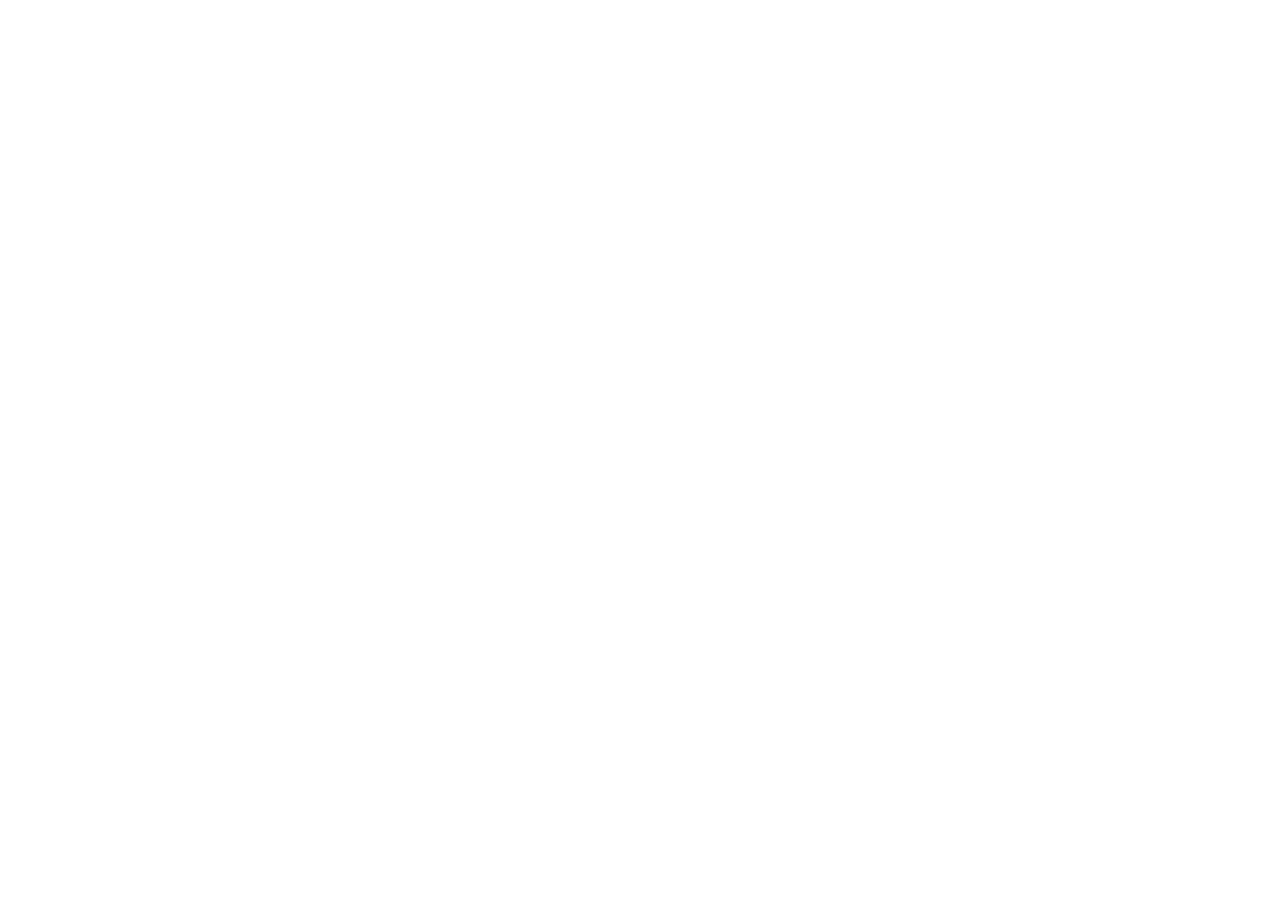
==== index.html @ 015fefb2 "Create index.html" ====
<!DOCTYPE html>
<html lang="en">
<head>
    <meta charset="UTF-8">
    <meta http-equiv="X-UA-Compatible" content="IE=edge">
    <meta name="viewport" content="width=device-width, initial-scale=1.0">
    <title>meal planner</title>
    <link href="./src/css/index.css" rel="stylesheet"></link>
</head>
<body>
    <div id="daySelectionContainer" class="daySelectionContainer">
        <div id="daySelector" class="daySelector"></div>
    </div>    
    <div id="buildingContainer"></div>
    <script src="./src/js/index.js"></script>
</body>
</html>
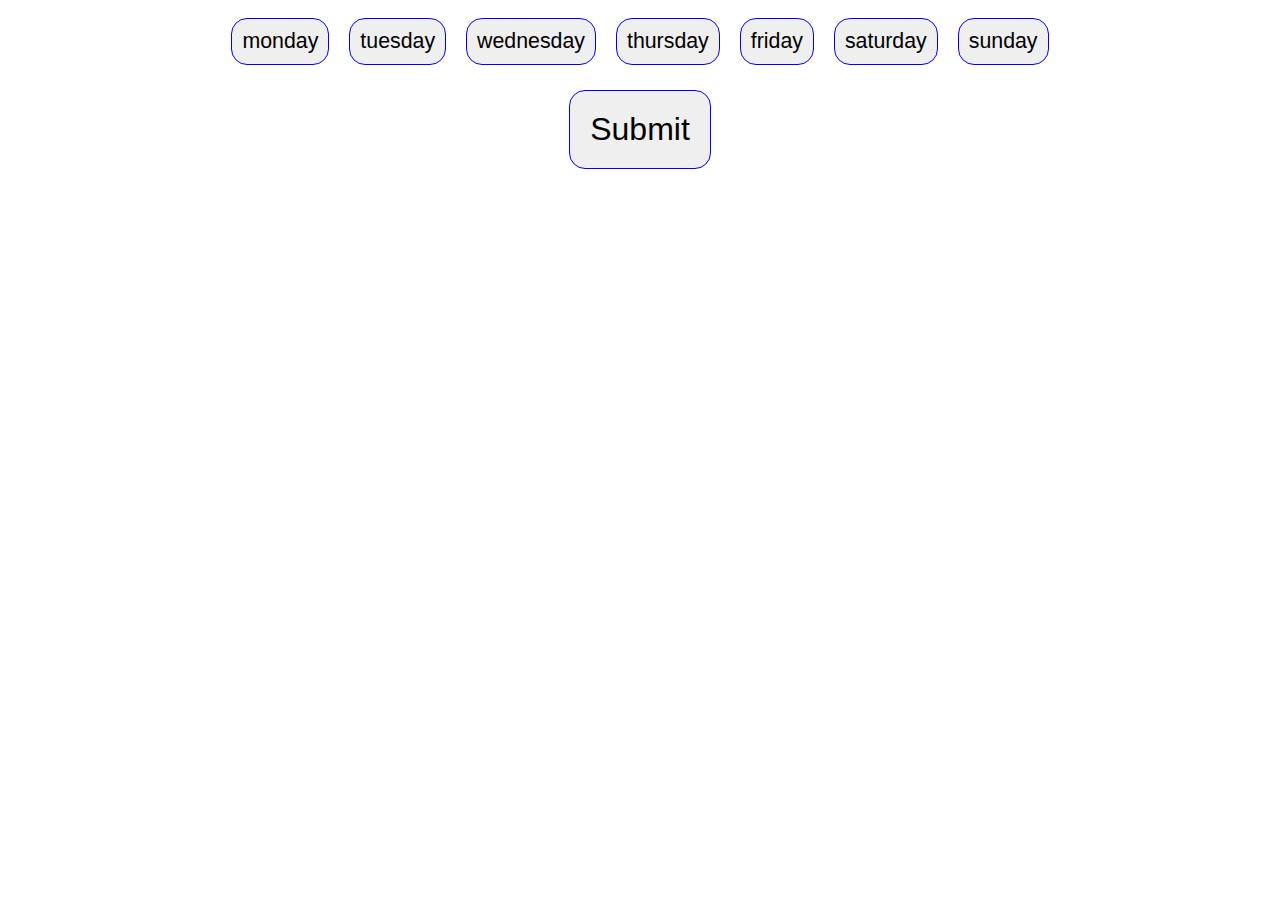
==== commit 039a4c9b: "Update index.html" ====
--- a/index.html
+++ b/index.html
@@ -10,7 +10,8 @@
 <body>
     <div id="daySelectionContainer" class="daySelectionContainer">
         <div id="daySelector" class="daySelector"></div>
-    </div>    
+    </div>
+    <div id="mealSelectionContainer"></div>
     <div id="buildingContainer"></div>
     <script src="./src/js/index.js"></script>
 </body>
--- a/src/css/index.css
+++ b/src/css/index.css
@@ -0,0 +1,121 @@
+.daySelector {
+    display: flex;
+    margin-left: auto;
+    margin-right:auto;
+    margin-top: auto;
+    margin-bottom: auto;
+    flex-direction: row;
+    justify-content: center;
+    align-items: center;
+}
+
+.daySelectorContainer {
+    padding: 0px;
+    margin: 10px;
+    display: flex;
+    flex-direction: row;
+    justify-content: center;
+    align-items: center;
+    align-self: center;
+
+}
+
+.daySelectorBtnInactive {
+    display: flex;
+    width: auto;
+    height: auto;
+    padding: 10px;
+    flex-direction: row;
+    border: 1px solid blue;
+    border-radius: 12pt;
+    font-size: 16pt;
+    font-family: Helvetica;
+}
+
+.daySelectorBtnActive {
+    display: flex;
+    width: auto;
+    height: auto;
+    padding: 10px;
+    flex-direction: row;
+    color: white;
+    background-color: blue;
+    border: 1px solid blue;
+    border-radius: 12pt;
+    font-size: 16pt;
+    font-family: Helvetica;
+    transition: 1s;
+}
+
+.daySelectorSubmitBtnContainer {
+    display: flex;
+    margin-top: 15px;
+    margin-left: auto;
+    margin-right: auto;
+    margin-bottom: 10px;
+    justify-content: center;
+    justify-self: center;
+    align-items: center;
+    align-self: center;
+}
+
+.daySelectorSubmitBtn {
+    display: flex;
+    width: auto;
+    height: auto;
+    padding: 20px;
+    flex-direction: row;
+    border: 1px solid blue;
+    border-radius: 12pt;
+    font-size: 24pt;
+    font-weight: normal;
+    font-family: Helvetica;
+    transition: 0.75s;
+}
+
+.daySelectorSubmitBtn:hover {
+    display: flex;
+    width: auto;
+    height: auto;
+    padding: 20px;
+    flex-direction: row;
+    color: white;
+    background-color: blue;
+    border: 1px solid blue;
+    border-radius: 12pt;
+    font-size: 24pt;
+    font-weight: bold;
+    font-family: Helvetica;
+    transition: 0.75s;
+}
+
+.getMealBtn {
+    display: flex;
+    width: auto;
+    height: auto;
+    padding: 10px;
+    margin-left: auto;
+    margin-right: auto;
+    margin-top: 25px;
+    margin-bottom: auto;
+    flex-direction: row;
+    border: 1px solid blue;
+    border-radius: 12pt;
+    font-size: 16pt;
+    font-family: Helvetica;
+}
+
+.getMealBtn:hover {
+    display: flex;
+    width: auto;
+    height: auto;
+    padding: 10px;
+    flex-direction: row;
+    color: white;
+    background-color: blue;
+    border: 1px solid blue;
+    border-radius: 12pt;
+    font-size: 16pt;
+    font-family: Helvetica;
+    transition: 1s;
+}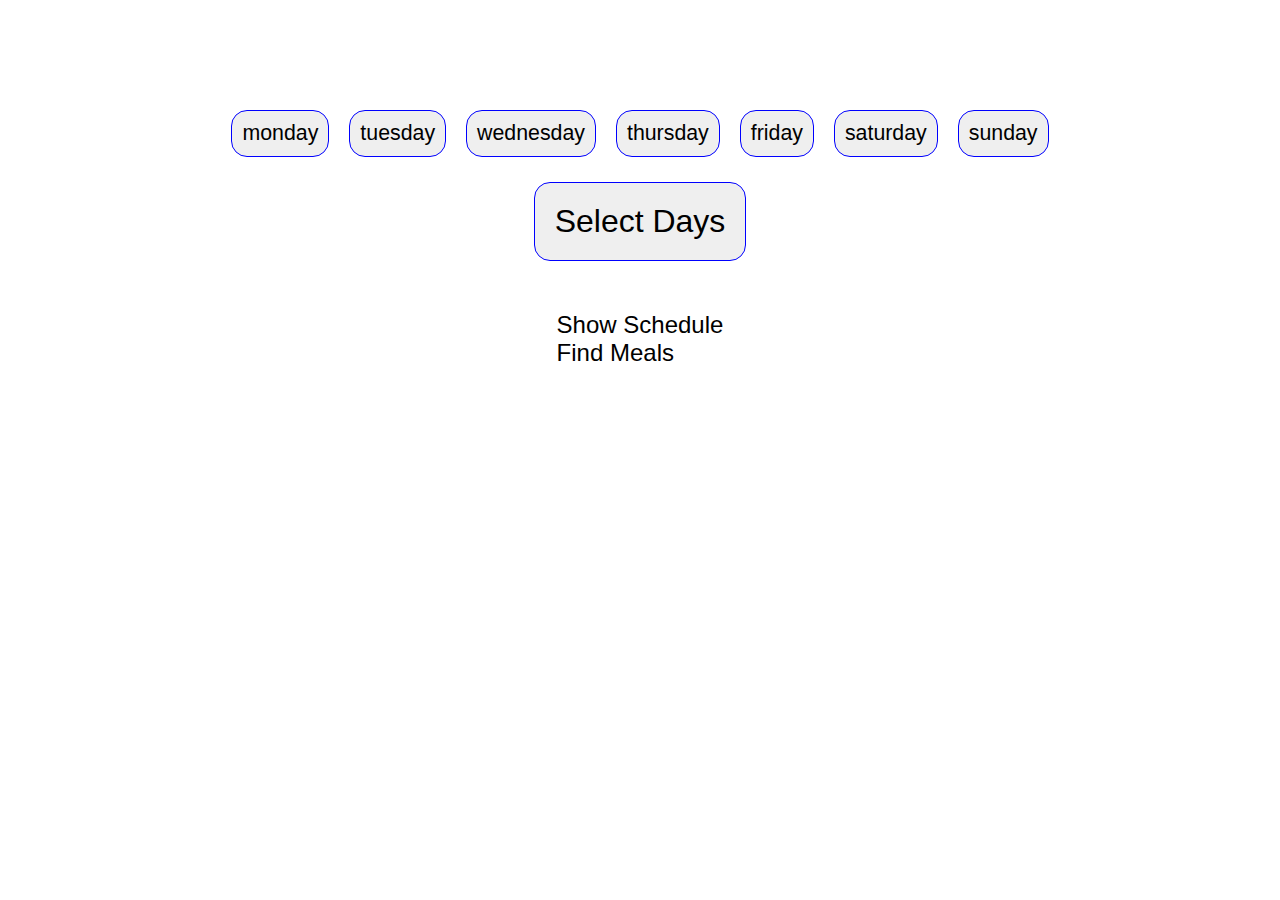
==== commit 80f0d2e1: "added meal bar links" ====
--- a/index.html
+++ b/index.html
@@ -11,8 +11,15 @@
     <div id="daySelectionContainer" class="daySelectionContainer">
         <div id="daySelector" class="daySelector"></div>
     </div>
-    <div id="mealSelectionContainer"></div>
-    <div id="buildingContainer"></div>
+    <div id="mealSelectionContainer" class="mealSelectionContainer"></div>
+    <div id="buildingContainer" class="buildingContainer"></div>
+    <div id="savedMealsContainer" class="savedMealsContainer">
+        <div id="showScheduleBtnContainer" class="showScheduleBtnContainer">
+            <div id="showScheduleBtn" class="showScheduleBtn" onclick="showSchedule()">Show Schedule</div>
+            <div id="showMealFinderBtn" class="showMealFinderBtn" onclick="showRandomMealBtn()">Find Meals</div>
+        </div>
+        <div id="savedMealsDest" class="savedMealsDest"></div>
+    </div>
     <script src="./src/js/index.js"></script>
 </body>
 </html>--- a/src/css/index.css
+++ b/src/css/index.css
@@ -2,7 +2,7 @@
     display: flex;
     margin-left: auto;
     margin-right:auto;
-    margin-top: auto;
+    margin-top: 100px;
     margin-bottom: auto;
     flex-direction: row;
     justify-content: center;
@@ -91,14 +91,16 @@
 
 .getMealBtn {
     display: flex;
-    width: auto;
-    height: auto;
-    padding: 10px;
-    margin-left: auto;
-    margin-right: auto;
-    margin-top: 25px;
-    margin-bottom: auto;
-    flex-direction: row;
+    flex-direction: row;
+    justify-self: center;
+    align-self: center;
+    width: auto;
+    height: auto;
+    padding: 10px;
+    margin-left: auto;
+    margin-right: auto;
+    margin-top: 10px;
+    margin-bottom: 10px;
     border: 1px solid blue;
     border-radius: 12pt;
     font-size: 16pt;
@@ -118,4 +120,321 @@
     font-size: 16pt;
     font-family: Helvetica;
     transition: 1s;
+}
+
+.mealSelectionContainer {
+    display: flex;
+    flex-direction: column;
+    margin-top: 10px;
+    margin-bottom: 10px;
+    margin-left: auto;
+    margin-right: auto;
+    align-self: center;
+    align-items: center;
+    justify-self: center;
+    justify-items: center;
+}
+
+.randomMealBox {
+    display: flex;
+    flex-direction: row;
+    align-self: center;
+    align-content: center;
+    justify-self: center;
+    justify-content: center;
+    margin-top: 20px;
+    margin-bottom:20px;
+    margin-left: auto;
+    margin-right: auto;
+    padding-top: 10px;
+    padding-bottom: 10px;
+    padding-left: 10px;
+    padding-right: 10px;
+    background-color: lightblue;
+    border-radius: 12px;
+    font-family: helvetica;
+    font-size: 18pt;
+    font-weight: 400;
+    color: white;
+}
+
+.searchFilterContainer {
+    display: flex;
+    flex-direction: column;
+    align-self: flex-end;
+    margin-top: 20px;
+    margin-bottom: 20px;
+    margin-left: 20px;
+    margin-right: 30px;
+    padding-top: 10px;
+    padding-bottom: 10px;
+    padding-left: 25px;
+    padding-right: 25px;
+}
+
+.randomMealName {
+    display: flex;
+    justify-content: space-between;
+    align-items: center;
+    margin-top: 5px;
+    margin-bottom: 5px;
+    margin-left: auto;
+    margin-right: auto;
+    padding-top: 5px;
+    padding-bottom: 5px;
+    padding-left: 10px;
+    padding-right: 10px;
+    border-radius: 12px;
+    background-color: white;
+    color: blue;
+    text-align: center;
+}
+
+.randomMealBtns {
+    display: flex;
+    justify-content: flex-end;
+}
+
+.randomMealBtn {
+    display: flex;
+    flex-direction: row;
+    justify-self: center;
+    align-self: center;
+    width: auto;
+    height: auto;
+    padding: 10px;
+    margin-left: auto;
+    margin-right: auto;
+    margin-top: 10px;
+    margin-bottom: 10px;
+    border: 1px solid blue;
+    border-radius: 12pt;
+    font-size: 16pt;
+    font-family: Helvetica;
+}
+
+.randomMealBtn:hover {
+    display: flex;
+    flex-direction: row;
+    width: auto;
+    height: auto;
+    padding: 10px;
+    color: white;
+    background-color: blue;
+    border: 1px solid blue;
+    border-radius: 12pt;
+    font-size: 18pt;
+    font-weight: bold;
+    font-family: Helvetica;
+    transition: 0.5s;
+}
+
+.saveMealBtn {
+    display: flex;
+    flex-direction: row;
+    justify-self: center;
+    align-self: center;
+    width: auto;
+    height: auto;
+    padding: 10px;
+    margin-left: auto;
+    margin-right: auto;
+    margin-top: 10px;
+    margin-bottom: 10px;
+    background-color: white;
+    border: 1px solid blue;
+    border-radius: 12pt;
+    font-size: 16pt;
+    font-family: Helvetica;
+}
+
+.saveMealBtn:hover {
+    display: flex;
+    width: auto;
+    height: auto;
+    padding: 10px;
+    flex-direction: row;
+    color: white;
+    background-color: blue;
+    border: 1px solid blue;
+    border-radius: 12pt;
+    font-size: 18pt;
+    font-weight: bold;
+    font-family: Helvetica;
+    transition: 0.5s;
+}
+
+.saveMealBtnActive {
+    display: none;
+    flex-direction: row;
+    justify-self: center;
+    align-self: center;
+    width: auto;
+    height: auto;
+    padding: 10px;
+    margin-left: auto;
+    margin-right: auto;
+    margin-top: 10px;
+    margin-bottom: 10px;
+    border: 1px solid rgb(0, 57, 5);
+    border-radius: 12pt;
+    background-color: rgb(0, 190, 16);
+    color: rgb(0, 83, 7);
+    font-size: 16pt;
+    font-family: Helvetica;
+}
+
+.saveMealBtnActive:hover {
+    width: auto;
+    height: auto;
+    padding: 10px;
+    flex-direction: row;
+    border: 1px solid rgb(255, 69, 69);
+    border-radius: 12pt;
+    background-color: rgb(255, 0, 0);
+    color: rgb(255, 255, 255);
+    font-size: 18pt;
+    font-weight: bold;
+    font-family: Helvetica;
+    transition: 0.5s;
+}
+
+.savedMealDeleteBtn {
+    display: flex;
+    flex-direction: row;
+    justify-self: center;
+    align-self: center;
+    width: auto;
+    height: auto;
+    padding: 10px;
+    margin-left: auto;
+    margin-right: auto;
+    margin-top: 10px;
+    margin-bottom: 10px;
+    border: 1px solid rgb(0, 57, 5);
+    border-radius: 12pt;
+    background-color: rgb(224, 122, 122);
+    color: rgb(0, 83, 7);
+    font-size: 16pt;
+    font-family: Helvetica;
+}
+
+.savedMealDeleteBtn:hover {
+    width: auto;
+    height: auto;
+    padding: 10px;
+    flex-direction: row;
+    border: 1px solid rgb(255, 69, 69);
+    border-radius: 12pt;
+    background-color: rgb(255, 0, 0);
+    color: rgb(255, 255, 255);
+    font-size: 18pt;
+    font-weight: bold;
+    font-family: Helvetica;
+    transition: 0.5s;
+}
+
+.finishBtn {
+    display: flex;
+    flex-direction: row;
+    justify-self: center;
+    align-self: center;
+    width: auto;
+    height: auto;
+    padding: 10px;
+    margin-left: auto;
+    margin-right: auto;
+    margin-top: 10px;
+    margin-bottom: 10px;
+    border: 1px solid blue;
+    border-radius: 12pt;
+    font-size: 16pt;
+    font-family: Helvetica;
+}
+
+.finishBtn:hover {
+    display: flex;
+    width: auto;
+    height: auto;
+    padding: 10px;
+    flex-direction: row;
+    color: white;
+    background-color: blue;
+    border: 1px solid blue;
+    border-radius: 12pt;
+    font-size: 18pt;
+    font-weight: bold;
+    font-family: Helvetica;
+    transition: 0.5s;
+}
+
+.savedMealsContainer {
+    display: flex;
+    flex-direction: row;
+    flex-wrap: wrap;
+    margin-top: 20px;
+    margin-bottom:20px;
+    margin-left: 50px;
+    margin-right: 50px;
+    padding-top: 20px;
+    padding-bottom: 20px;
+    padding-left: 15px;
+    padding-right: 15px;
+    align-self: center;
+    align-items: center;
+    align-content: center;
+    justify-self: center;
+    justify-items: center;
+    justify-content: space-around;
+    border-radius: 12px;
+    font-family: helvetica;
+    font-size: 18pt;
+}
+
+.savedMealCard {
+    display: flex;
+    flex-direction: column;
+    width: 250px;
+    height: 200px;
+    margin-top: 10px;
+    margin-bottom:10px;
+    margin-left: 15px;
+    margin-right:15px;
+    padding-top: 10px;
+    padding-bottom: 10px;
+    padding-left: 15px;
+    padding-right: 15px;
+    align-self: center;
+    align-items: center;
+    align-content: center;
+    justify-self: center;
+    justify-items: center;
+    justify-content: center;
+    background-color: white;
+    border-radius: 12px;
+    font-family: helvetica;
+    font-size: 16pt;
+    font-weight: 400;
+    text-align: center;
+}
+
+.savedMealCard:hover {
+    background-color:blue;
+}
+
+.savedMealName {
+    margin-top: 5px;
+    margin-bottom: 5px;
+    padding-top: 5px;
+    padding-bottom: 5px;
+    padding-left: 5px;
+    padding-right: 5px;
+    border-radius: 12px;
+    background-color: lightblue;
+    color: white;
+}
+
+.savedMealImg img {
+    width: 125px;
+    height: auto;
 }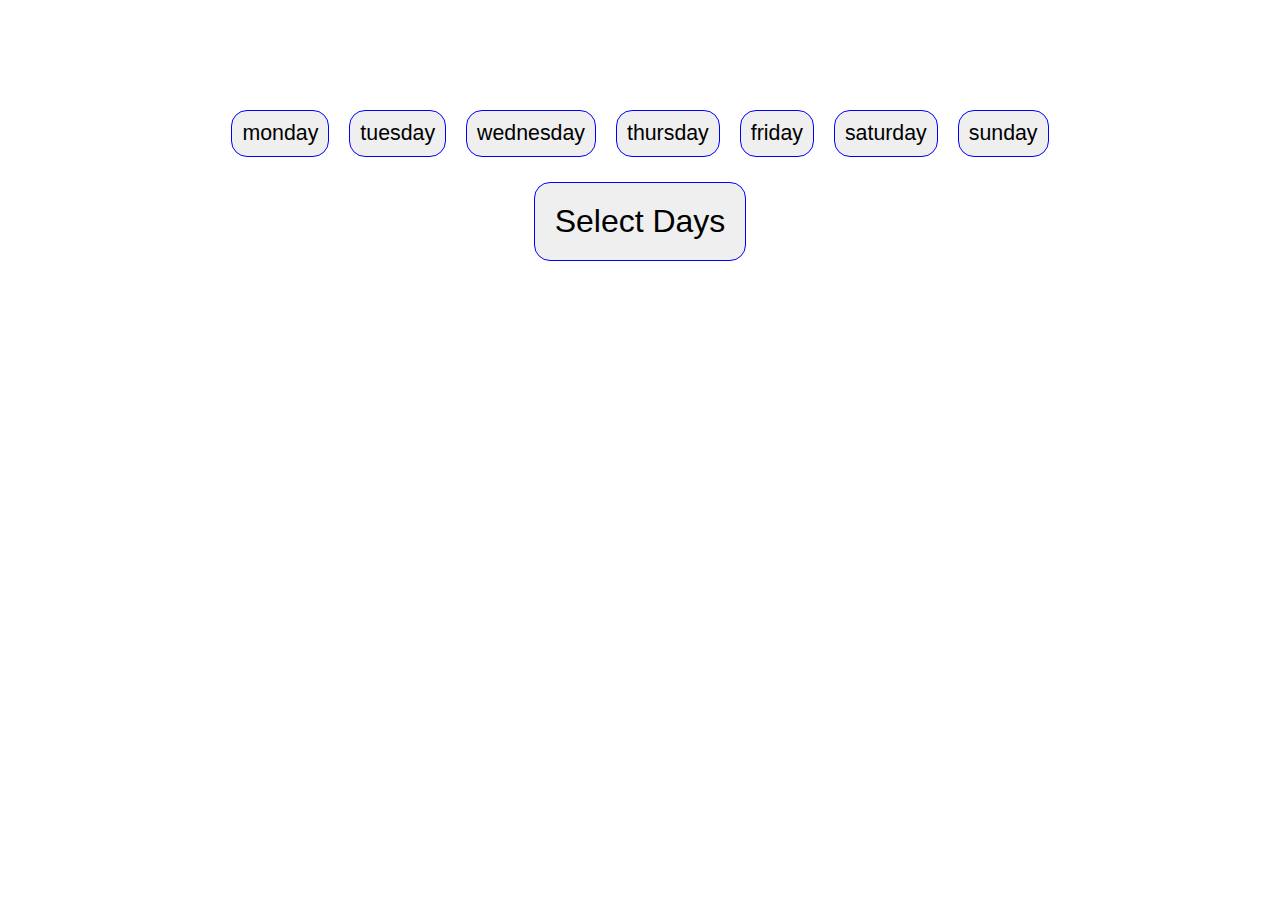
==== commit bae6620f: "updated navigation buttons" ====
--- a/index.html
+++ b/index.html
@@ -12,13 +12,16 @@
         <div id="daySelector" class="daySelector"></div>
     </div>
     <div id="mealSelectionContainer" class="mealSelectionContainer"></div>
-    <div id="buildingContainer" class="buildingContainer"></div>
+    <div id="buildingContainer" class="buildingContainer">
+        <div id="changeDaysBtn" class="changeDaysBtn" onclick="showDayChangeMenu()">Edit Days</div>
+        <div id="hideChangeDaysBtn" class="hideChangeDaysBtn" onclick="hideDayChangeMenu()">Hide Menu</div>
+    </div>
     <div id="savedMealsContainer" class="savedMealsContainer">
         <div id="showScheduleBtnContainer" class="showScheduleBtnContainer">
-            <div id="showScheduleBtn" class="showScheduleBtn" onclick="showSchedule()">Show Schedule</div>
-            <div id="showMealFinderBtn" class="showMealFinderBtn" onclick="showRandomMealBtn()">Find Meals</div>
+            <div id="scheduleBtn" class="showScheduleBtn" onclick="showSchedule()">Show Schedule</div>
+            <div id="mealFinderBtn" class="showMealFinderBtn" onclick="showMealFinder()">Find Meals</div>
         </div>
-        <div id="savedMealsDest" class="savedMealsDest"></div>
+        <div id="savedMealsDest" class="savedMealsDest" ondrop="drop(event)" ondragover="allowDrop(event)"></div>
     </div>
     <script src="./src/js/index.js"></script>
 </body>
--- a/src/css/index.css
+++ b/src/css/index.css
@@ -299,6 +299,23 @@
     transition: 0.5s;
 }
 
+/*  Saved Meals Active Container Properties  */
+
+.activeMealContainer {
+    display: flex;
+    flex-direction: column;
+    justify-content: center;
+    align-items: center;
+    margin-top: 10px;
+    margin-bottom: 10px;
+    margin-left: 10px;
+    margin-right: 10px;
+    padding-top: 10px;
+    padding-bottom: 10px;
+    padding-left: 10px;
+    padding-right: 10px;
+}
+
 .savedMealDeleteBtn {
     display: flex;
     flex-direction: row;
@@ -334,34 +351,35 @@
     transition: 0.5s;
 }
 
-.finishBtn {
-    display: flex;
-    flex-direction: row;
-    justify-self: center;
-    align-self: center;
-    width: auto;
-    height: auto;
-    padding: 10px;
-    margin-left: auto;
-    margin-right: auto;
-    margin-top: 10px;
-    margin-bottom: 10px;
-    border: 1px solid blue;
-    border-radius: 12pt;
-    font-size: 16pt;
-    font-family: Helvetica;
-}
-
-.finishBtn:hover {
-    display: flex;
-    width: auto;
-    height: auto;
-    padding: 10px;
-    flex-direction: row;
-    color: white;
-    background-color: blue;
-    border: 1px solid blue;
-    border-radius: 12pt;
+.buildMenuBtn {
+    display: flex;
+    flex-direction: row;
+    justify-self: center;
+    align-self: center;
+    width: auto;
+    height: auto;
+    padding: 10px;
+    margin-left: auto;
+    margin-right: auto;
+    margin-top: 10px;
+    margin-bottom: 10px;
+    border: 1px solid rgb(0, 57, 5);
+    border-radius: 12pt;
+    background-color: rgb(125, 255, 173);
+    color: rgb(0, 83, 7);
+    font-size: 16pt;
+    font-family: Helvetica;
+}
+
+.buildMenuBtn:hover {
+    width: auto;
+    height: auto;
+    padding: 10px;
+    flex-direction: row;
+    border: 1px solid rgb(255, 69, 69);
+    border-radius: 12pt;
+    background-color: rgb(13, 235, 94);
+    color: rgb(199, 199, 199);
     font-size: 18pt;
     font-weight: bold;
     font-family: Helvetica;
@@ -370,7 +388,7 @@
 
 .savedMealsContainer {
     display: flex;
-    flex-direction: row;
+    flex-direction: column;
     flex-wrap: wrap;
     margin-top: 20px;
     margin-bottom:20px;
@@ -391,6 +409,18 @@
     font-size: 18pt;
 }
 
+.savedMealsDest {
+    display: flex;
+    flex-direction: row;
+    flex-wrap: wrap;
+    align-self: center;
+    align-content: center;
+    align-items: center;
+    justify-self: center;
+    justify-content: center;
+    justify-items: center;
+}
+
 .savedMealCard {
     display: flex;
     flex-direction: column;
@@ -437,4 +467,81 @@
 .savedMealImg img {
     width: 125px;
     height: auto;
+}
+
+.showScheduleBtn {
+    display: none;
+    flex-direction: row;
+    justify-self: center;
+    align-self: center;
+    width: auto;
+    height: auto;
+    padding: 10px;
+    margin-left: auto;
+    margin-right: auto;
+    margin-top: 5px;
+    margin-bottom: 25px;
+    border: 1px solid rgb(0, 57, 5);
+    border-radius: 12pt;
+    background-color: rgb(125, 255, 173);
+    color: rgb(0, 83, 7);
+    font-size: 16pt;
+    font-family: Helvetica;
+}
+
+.showScheduleBtn:hover {
+    width: auto;
+    height: auto;
+    padding: 10px;
+    flex-direction: row;
+    border: 1px solid rgb(255, 69, 69);
+    border-radius: 12pt;
+    background-color: rgb(13, 235, 94);
+    color: rgb(199, 199, 199);
+    font-size: 18pt;
+    font-weight: bold;
+    font-family: Helvetica;
+    transition: 0.5s;
+}
+
+.showMealFinderBtn {
+    display: none;
+    flex-direction: row;
+    justify-self: center;
+    align-self: center;
+    width: auto;
+    height: auto;
+    padding: 10px;
+    margin-left: auto;
+    margin-right: auto;
+    margin-top: 5px;
+    margin-bottom: 25px;
+    border: 1px solid rgb(0, 57, 5);
+    border-radius: 12pt;
+    background-color: rgb(125, 255, 173);
+    color: rgb(0, 83, 7);
+    font-size: 16pt;
+    font-family: Helvetica;
+}
+
+.showMealFinderBtn:hover {
+    width: auto;
+    height: auto;
+    padding: 10px;
+    flex-direction: row;
+    border: 1px solid rgb(255, 69, 69);
+    border-radius: 12pt;
+    background-color: rgb(13, 235, 94);
+    color: rgb(199, 199, 199);
+    font-size: 18pt;
+    font-weight: bold;
+    font-family: Helvetica;
+    transition: 0.5s;
+}
+
+.buildingContainer {
+    display: none;
+    flex-direction: column;
+    padding: 10px;
+    margin: 10px;
 }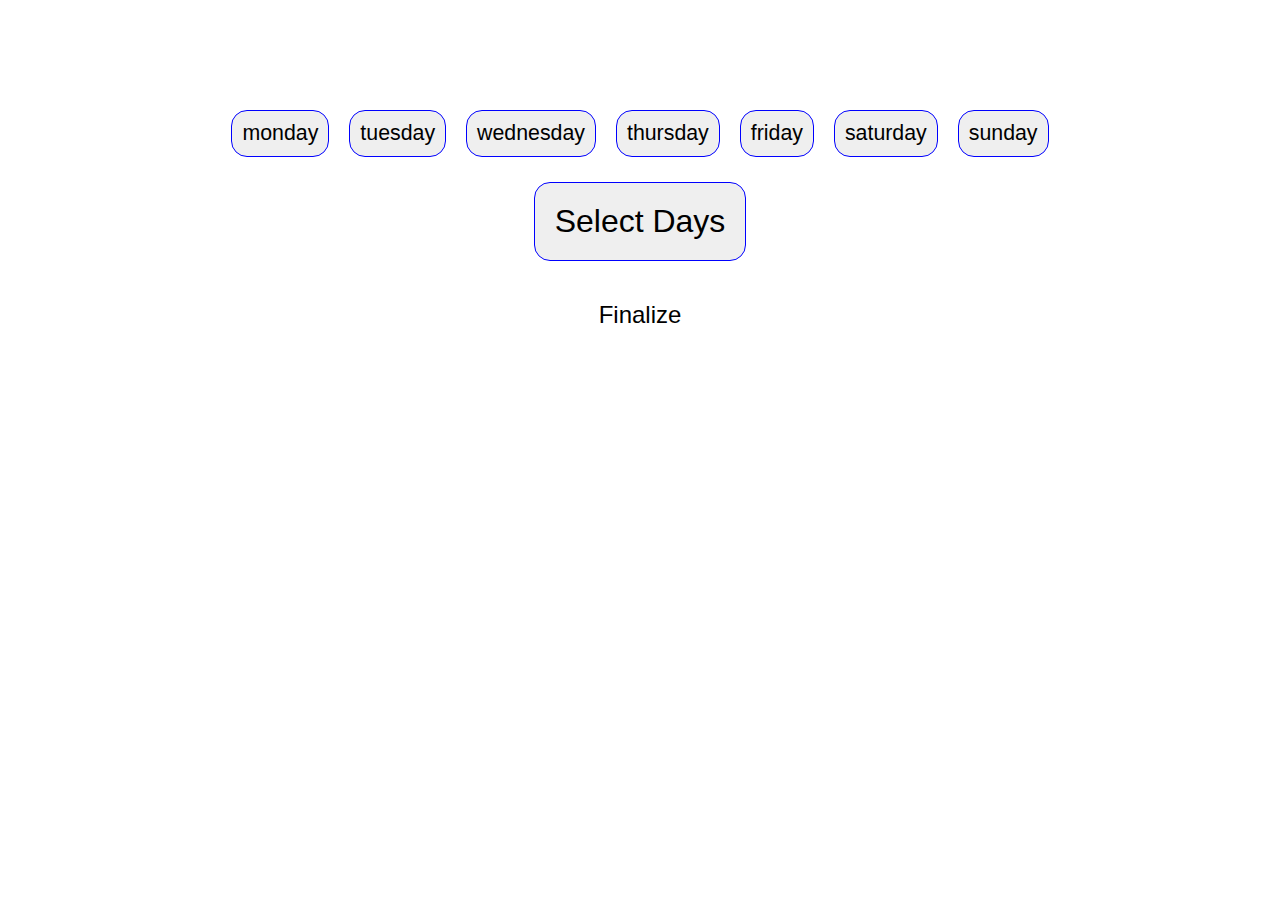
==== commit 7bf0fdf6: "added overview page" ====
--- a/index.html
+++ b/index.html
@@ -17,11 +17,16 @@
         <div id="hideChangeDaysBtn" class="hideChangeDaysBtn" onclick="hideDayChangeMenu()">Hide Menu</div>
     </div>
     <div id="savedMealsContainer" class="savedMealsContainer">
-        <div id="showScheduleBtnContainer" class="showScheduleBtnContainer">
+        <div id="activeMealsBtnContainer" class="activeMealsBtnContainer">
             <div id="scheduleBtn" class="showScheduleBtn" onclick="showSchedule()">Show Schedule</div>
             <div id="mealFinderBtn" class="showMealFinderBtn" onclick="showMealFinder()">Find Meals</div>
+            <div id="finalizeBtn" class="showfinalizeBtn" onclick="finalizeBtn()">Finalize</div>
         </div>
-        <div id="savedMealsDest" class="savedMealsDest" ondrop="drop(event)" ondragover="allowDrop(event)"></div>
+        <div id="savedMealsDest" class="savedMealsDest" ondrop="drop(event)" ondragover="allowDrop(event)" name="dropZone"></div>
+    </div>
+    <div id="overViewContainer" class="overViewContainer">
+        <div id="ingredientsContainer" class="ingredientsContainer"></div>
+        <div id="scheduleContainer" class="scheduleContainer"></div>
     </div>
     <script src="./src/js/index.js"></script>
 </body>
--- a/src/css/index.css
+++ b/src/css/index.css
@@ -135,8 +135,8 @@
     justify-items: center;
 }
 
-.randomMealBox {
-    display: flex;
+.mealSelectionContainer {
+    display: none;
     flex-direction: row;
     align-self: center;
     align-content: center;
@@ -389,7 +389,7 @@
 .savedMealsContainer {
     display: flex;
     flex-direction: column;
-    flex-wrap: wrap;
+    flex-wrap: nowrap;
     margin-top: 20px;
     margin-bottom:20px;
     margin-left: 50px;
@@ -411,6 +411,10 @@
 
 .savedMealsDest {
     display: flex;
+    min-width: 400px;
+    min-height: 250px;
+    width: fit-content;
+    height: fit-content;
     flex-direction: row;
     flex-wrap: wrap;
     align-self: center;
@@ -465,7 +469,7 @@
 }
 
 .savedMealImg img {
-    width: 125px;
+    width: 100px;
     height: auto;
 }
 
@@ -544,4 +548,100 @@
     flex-direction: column;
     padding: 10px;
     margin: 10px;
+}
+
+.builderMealContainer {
+    display: flex;
+    min-width: 350px;
+    min-height: 150px;
+    height: fit-content;
+    width: fit-content;
+    margin-top: 10px;
+    margin-bottom: 10px;
+    margin-left: 10px;
+    margin-right: 10px;
+    align-self: center;
+    align-content: center;
+    align-items: center;
+    justify-self: center;
+    justify-content: center;
+    justify-items: center;
+    background-color: rgb(41, 145, 180);
+    border-radius: 12px;
+    color: grey;
+}
+
+.builderMealContainer:hover {
+    background-color: rgb(174, 235, 255);
+    color: black;
+}
+
+.changeDaysBtn {
+    display: none;
+    flex-direction: row;
+    justify-self: center;
+    align-self: center;
+    width: auto;
+    height: auto;
+    padding: 10px;
+    margin-left: auto;
+    margin-right: auto;
+    margin-top: 5px;
+    margin-bottom: 25px;
+    border: 1px solid rgb(0, 57, 5);
+    border-radius: 12pt;
+    background-color: rgb(125, 255, 173);
+    color: rgb(0, 83, 7);
+    font-size: 16pt;
+    font-family: Helvetica;
+}
+
+.changeDaysBtn:hover {
+    width: auto;
+    height: auto;
+    padding: 10px;
+    flex-direction: row;
+    border: 1px solid rgb(255, 69, 69);
+    border-radius: 12pt;
+    background-color: rgb(13, 235, 94);
+    color: rgb(199, 199, 199);
+    font-size: 18pt;
+    font-weight: bold;
+    font-family: Helvetica;
+    transition: 0.5s;
+}
+
+.hideChangeDaysBtn {
+    display: none;
+    flex-direction: row;
+    justify-self: center;
+    align-self: center;
+    width: auto;
+    height: auto;
+    padding: 10px;
+    margin-left: auto;
+    margin-right: auto;
+    margin-top: 5px;
+    margin-bottom: 25px;
+    border: 1px solid rgb(0, 57, 5);
+    border-radius: 12pt;
+    background-color: rgb(125, 255, 173);
+    color: rgb(0, 83, 7);
+    font-size: 16pt;
+    font-family: Helvetica;
+}
+
+.hideChangeDaysBtn:hover {
+    width: auto;
+    height: auto;
+    padding: 10px;
+    flex-direction: row;
+    border: 1px solid rgb(255, 69, 69);
+    border-radius: 12pt;
+    background-color: rgb(13, 235, 94);
+    color: rgb(199, 199, 199);
+    font-size: 18pt;
+    font-weight: bold;
+    font-family: Helvetica;
+    transition: 0.5s;
 }